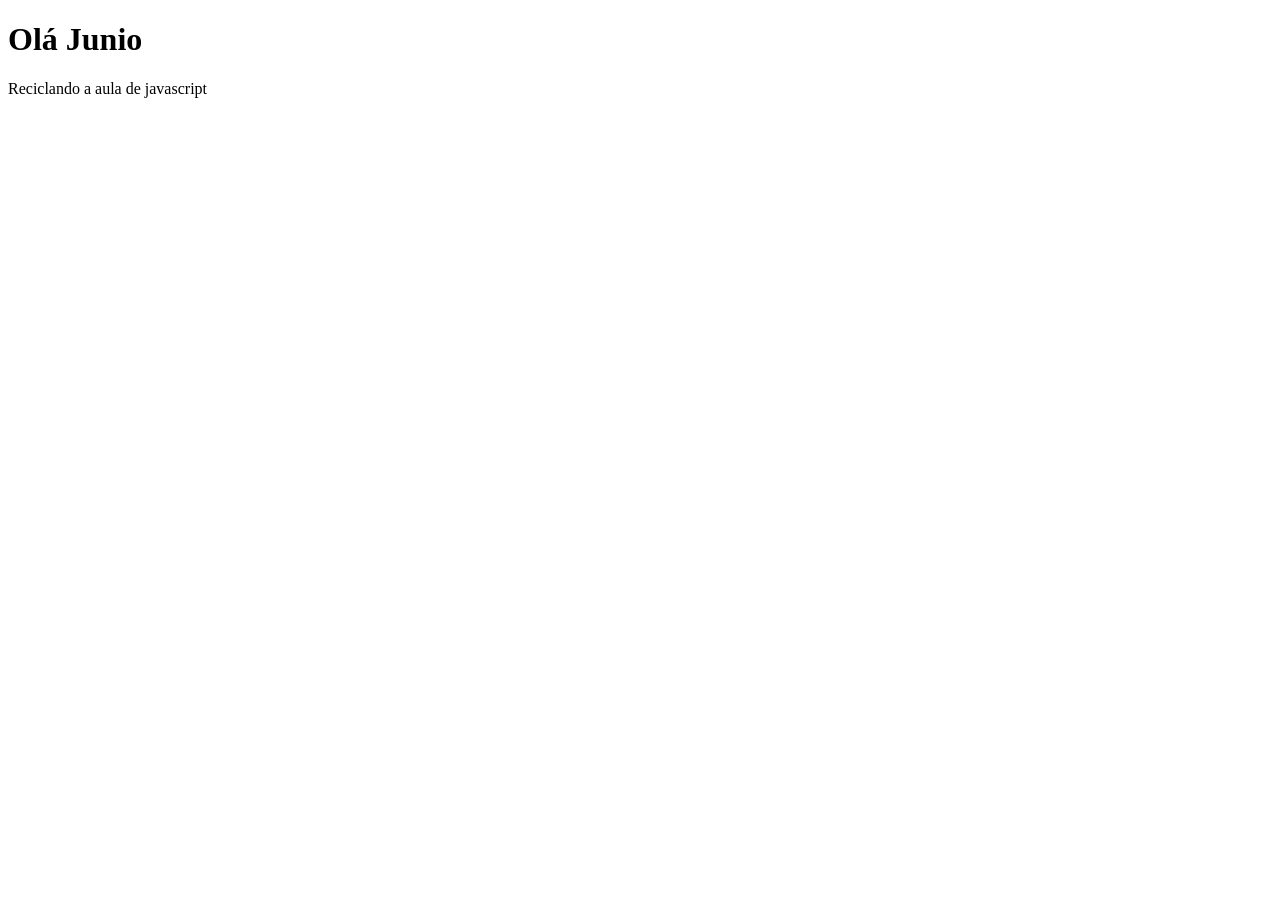
==== aula1/ex001.html @ 79cf610c "script" ====
<!DOCTYPE html>
<html lang="pt-br">
<head>
    <meta charset="UTF-8">
    <meta name="viewport" content="width=device-width, initial-scale=1.0">
    <title>JS-1</title>
</head>
<body>

    <h1>Olá Junio</h1>

    <p>Reciclando a aula de javascript</p>

    <script>

        window.alert('Ave Gloria Ave Imperio!')
        window.confirm('Está gostando do UP!')
        window.prompt('Fale sua sensação')
    </script>
    
</body>
</html>
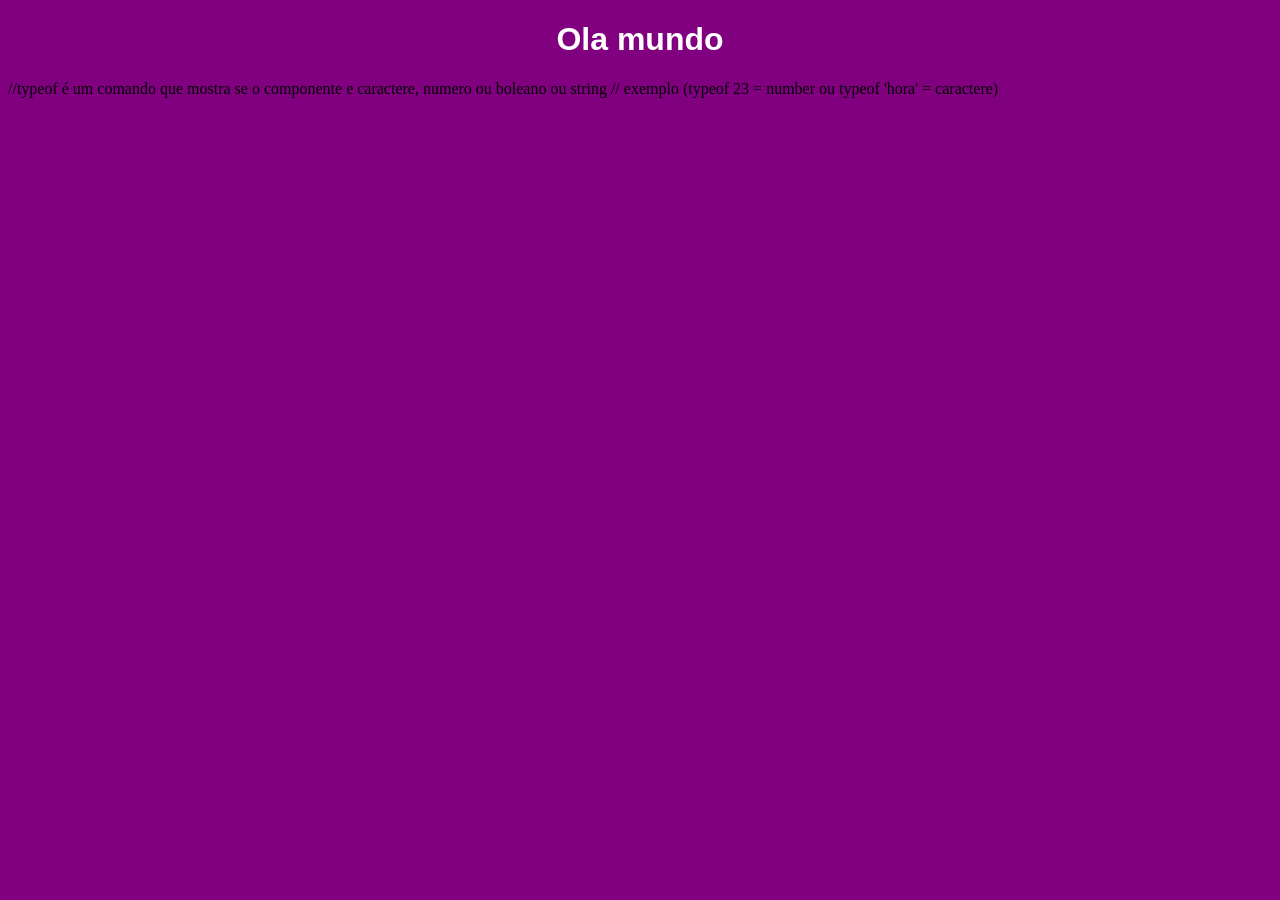
==== commit 82eb2e30: "concatenacao" ====
--- a/aula1/ex001.html
+++ b/aula1/ex001.html
@@ -1,22 +1,35 @@
 <!DOCTYPE html>
 <html lang="pt-br">
 <head>
+    <link rel="stylesheet" href="stilo0.css">
     <meta charset="UTF-8">
     <meta name="viewport" content="width=device-width, initial-scale=1.0">
-    <title>JS-1</title>
+    <title>vai</title>
 </head>
-<body>
+<body >
+    
+    <h1>Ola mundo</h1>
 
-    <h1>Olá Junio</h1>
-
-    <p>Reciclando a aula de javascript</p>
+    
 
     <script>
 
-        window.alert('Ave Gloria Ave Imperio!')
-        window.confirm('Está gostando do UP!')
-        window.prompt('Fale sua sensação')
+       // window.alert('Olá Junio Dias')
+       //exibe uma mensagem de alerta, vc pode colocar tanto o window.alert ou apenas o alert , o mesmo vale para os demais abaixo.
+        //window.confirm('Como você está Junio')
+        // serve para o o usuario da pagina decidir ou não executar uma funçaõ ou opção.
+        //window.prompt('O que você está estudado')
+        // exibe uma caixa de dialogo pra inserir informações.
+
+        alert('Bom dia marido da Rafaela')
+        confirm('Vai ter filhos com ela')
+        prompt('Qual sera o nome dos seus filhos???')
+
     </script>
-    
+
 </body>
-</html>+</html>
+
+
+//typeof é um comando que mostra se o componente e caractere, numero ou boleano ou string
+// exemplo (typeof 23 = number ou typeof 'hora' = caractere)
--- a/aula1/stilo0.css
+++ b/aula1/stilo0.css
@@ -0,0 +1,9 @@
+body{
+    background-color: purple;
+}
+
+h1{
+    text-align: center;
+    font-family: Impact, Haettenschweiler, 'Arial Narrow Bold', sans-serif;
+    color: white
+}
